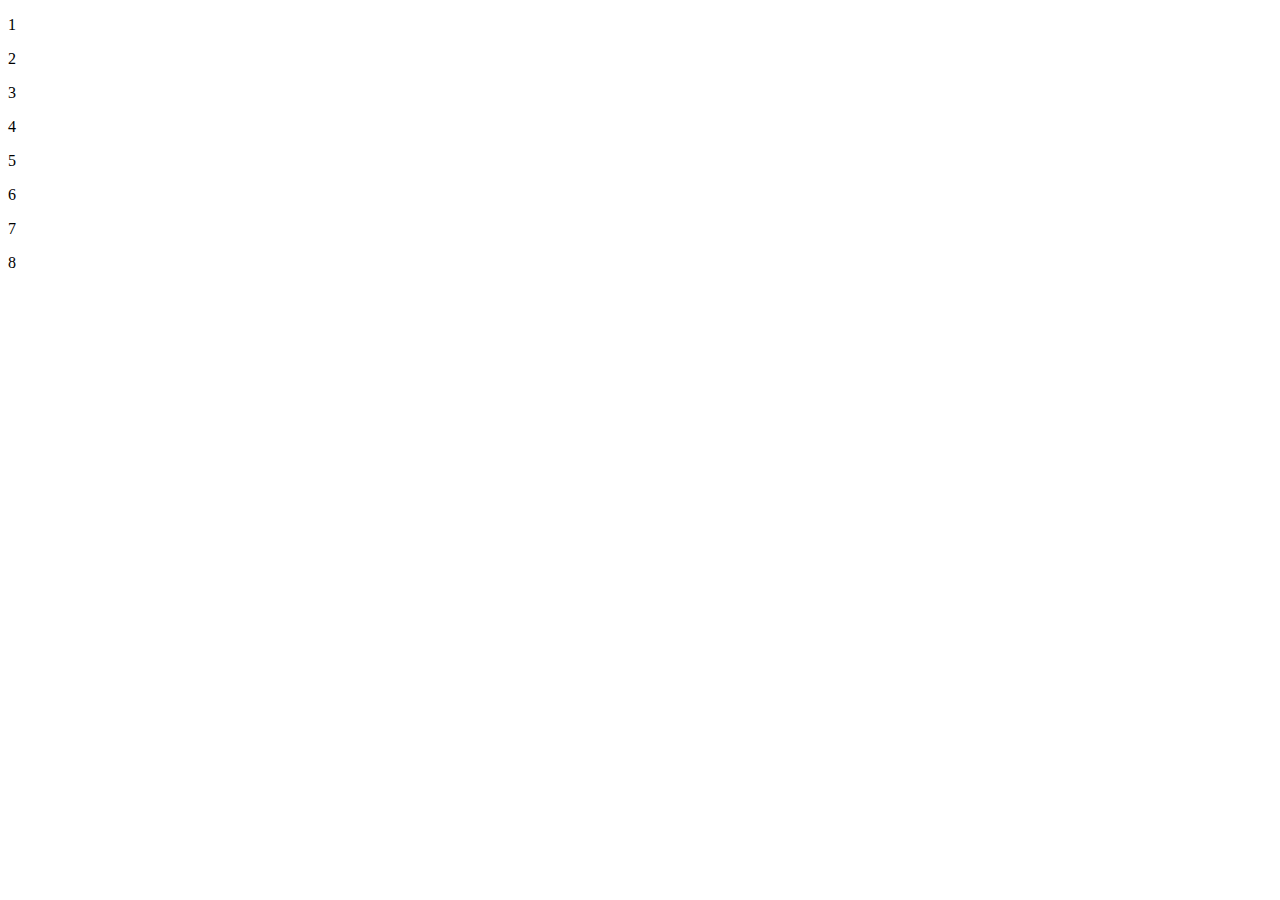
==== resultsPage.html @ 2d03118e "results-page" ====
<!doctype html>
<html>
    <head>
        <title>Travel Planner</title>
        <!-- Required meta tags -->
        <meta charset="utf-8">
        <meta name="viewport" content="width=device-width, initial-scale=1, shrink-to-fit=no">

        <!-- CSS Resources -->
        <link rel="stylesheet" type="text/css" href="../project-1-G2/assets/css/reset.css">
        <link rel="stylesheet" href="https://stackpath.bootstrapcdn.com/bootstrap/4.1.3/css/bootstrap.min.css" integrity="sha384-MCw98/SFnGE8fJT3GXwEOngsV7Zt27NXFoaoApmYm81iuXoPkFOJwJ8ERdknLPMO" crossorigin="anonymous">
        <link rel="stylesheet" type="text/css" href="http://js.api.here.com/v3/3.0/mapsjs-ui.css">
        <!-- <link rel="stylesheet" type="text/css" href="../project-1-G2/assets/css/style.css"> -->

        <!--Font Resources-->
        <link rel="stylesheet" type="text/css" href="assets/HarabaraHand-font/stylesheet.css">
        <link href="https://fonts.googleapis.com/css?family=Pompiere|Gloria+Hallelujah" rel="stylesheet">

        <!--Javascript Resources for Here Maps API (these are directed to be in the head tag)-->
        <script src="http://js.api.here.com/v3/3.0/mapsjs-core.js" type="text/javascript" charset="utf-8"></script>
        <script src="http://js.api.here.com/v3/3.0/mapsjs-service.js" type="text/javascript" charset="utf-8"></script>
        <script src="http://js.api.here.com/v3/3.0/mapsjs-mapevents.js" type="text/javascript" charset="utf-8"></script>
        <script src="http://js.api.here.com/v3/3.0/mapsjs-ui.js" type="text/javascript" charset="utf-8"></script>
        <script type="text/javascript" charset="UTF-8" src="http://js.api.here.com/v3/3.0/mapsjs-places.js"></script>
        <script src="http://js.api.here.com/v3/3.0/mapsjs-pano.js" type="text/javascript" charset="utf-8"></script>
        
        <!--Javascript Library (Scroll Reveal must be in head)-->
        <!-- <script src="https://unpkg.com/scrollreveal"></script> -->

    </head>
    <body>
        <div class="container-fluid">
            <div class="row row1">
                <p>1</p>
                <div class="col-sm-3">
                    <p>2</p>
                </div>
            </div>
            <div class="row row2">
                <p>3</p>
                <div class="col-sm-3">
                    <p>4</p>
                </div>
            </div>
            <div class="row row3">
                <p>5</p>
                <div class="col-sm-3">
                    <p>6</p>
                </div>
            </div>
            <div class="row row4">
                <p>7</p>
            </div>
            <div class="col-sm-3">
                <p>8</p>
            </div>
        </div>
    </body>

</html>
---- assets/HarabaraHand-font/stylesheet.css ----
/*! Generated by Font Squirrel (https://www.fontsquirrel.com) on October 6, 2018 */



@font-face {
    font-family: 'harabarahanditalic';
    src: url('harabarahand-webfont.woff2') format('woff2'),
         url('harabarahand-webfont.woff') format('woff'),
         url('harabarahand-webfont.woff') format('ttf');
    font-weight: normal;
    font-style: normal;

}
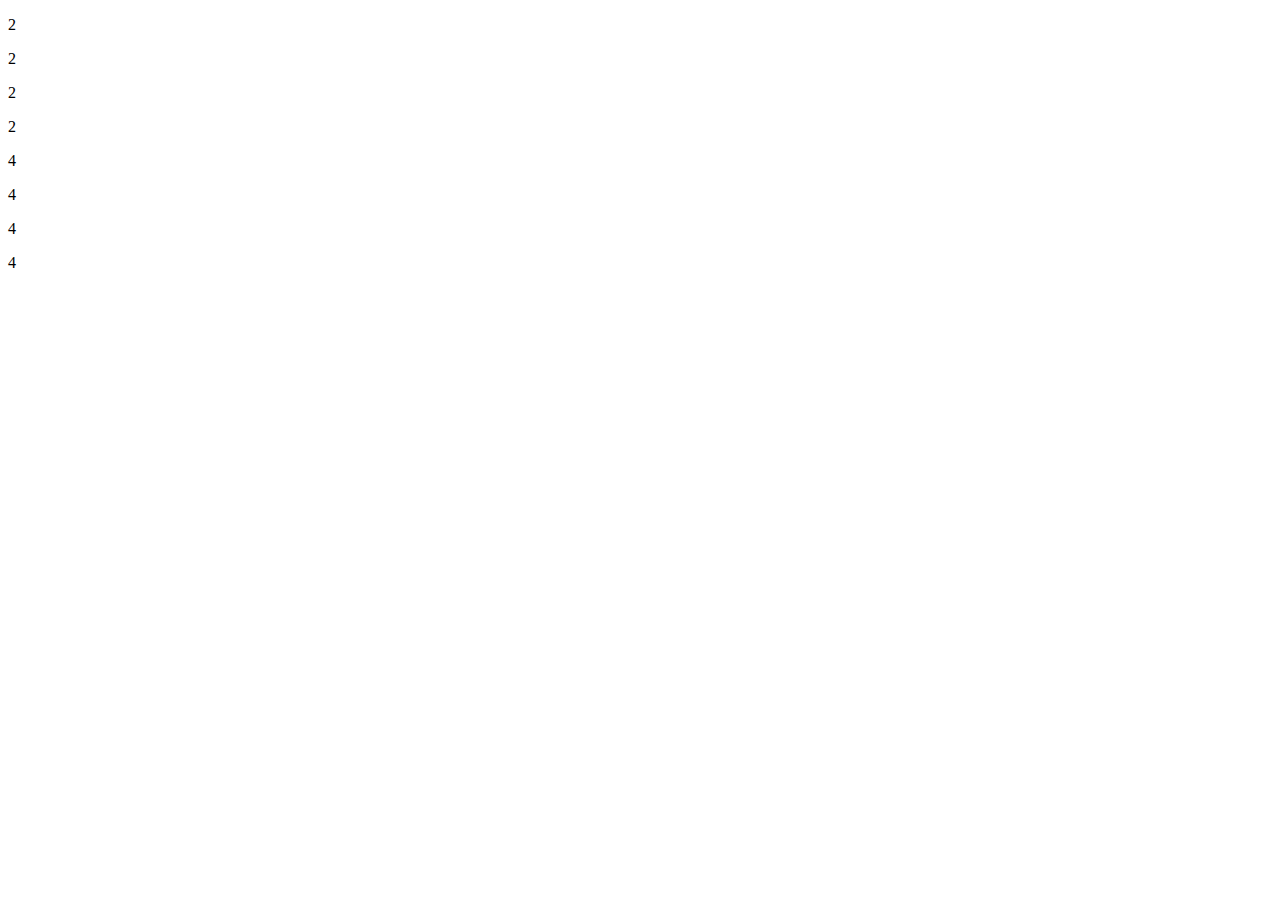
==== commit cd766d8e: "changes-to-results-page" ====
--- a/resultsPage.html
+++ b/resultsPage.html
@@ -29,32 +29,36 @@
 
     </head>
     <body>
+        <!--Two rows for the results to load in. Each row has 4 columns.-->
         <div class="container-fluid">
             <div class="row row1">
-                <p>1</p>
-                <div class="col-sm-3">
+                <div class="col-3">
+                    <p>2</p>
+                </div>
+                <div class="col-3">
+                    <p>2</p>
+                </div>
+                <div class="col-3">
+                    <p>2</p>
+                </div>
+                <div class="col-3">
                     <p>2</p>
                 </div>
             </div>
             <div class="row row2">
-                <p>3</p>
-                <div class="col-sm-3">
+                <div class="col-3">
+                    <p>4</p>
+                </div>
+                <div class="col-3">
+                    <p>4</p>
+                </div>
+                <div class="col-3">
+                    <p>4</p>
+                </div>
+                <div class="col-3">
                     <p>4</p>
                 </div>
             </div>
-            <div class="row row3">
-                <p>5</p>
-                <div class="col-sm-3">
-                    <p>6</p>
-                </div>
-            </div>
-            <div class="row row4">
-                <p>7</p>
-            </div>
-            <div class="col-sm-3">
-                <p>8</p>
-            </div>
-        </div>
     </body>
 
 </html>